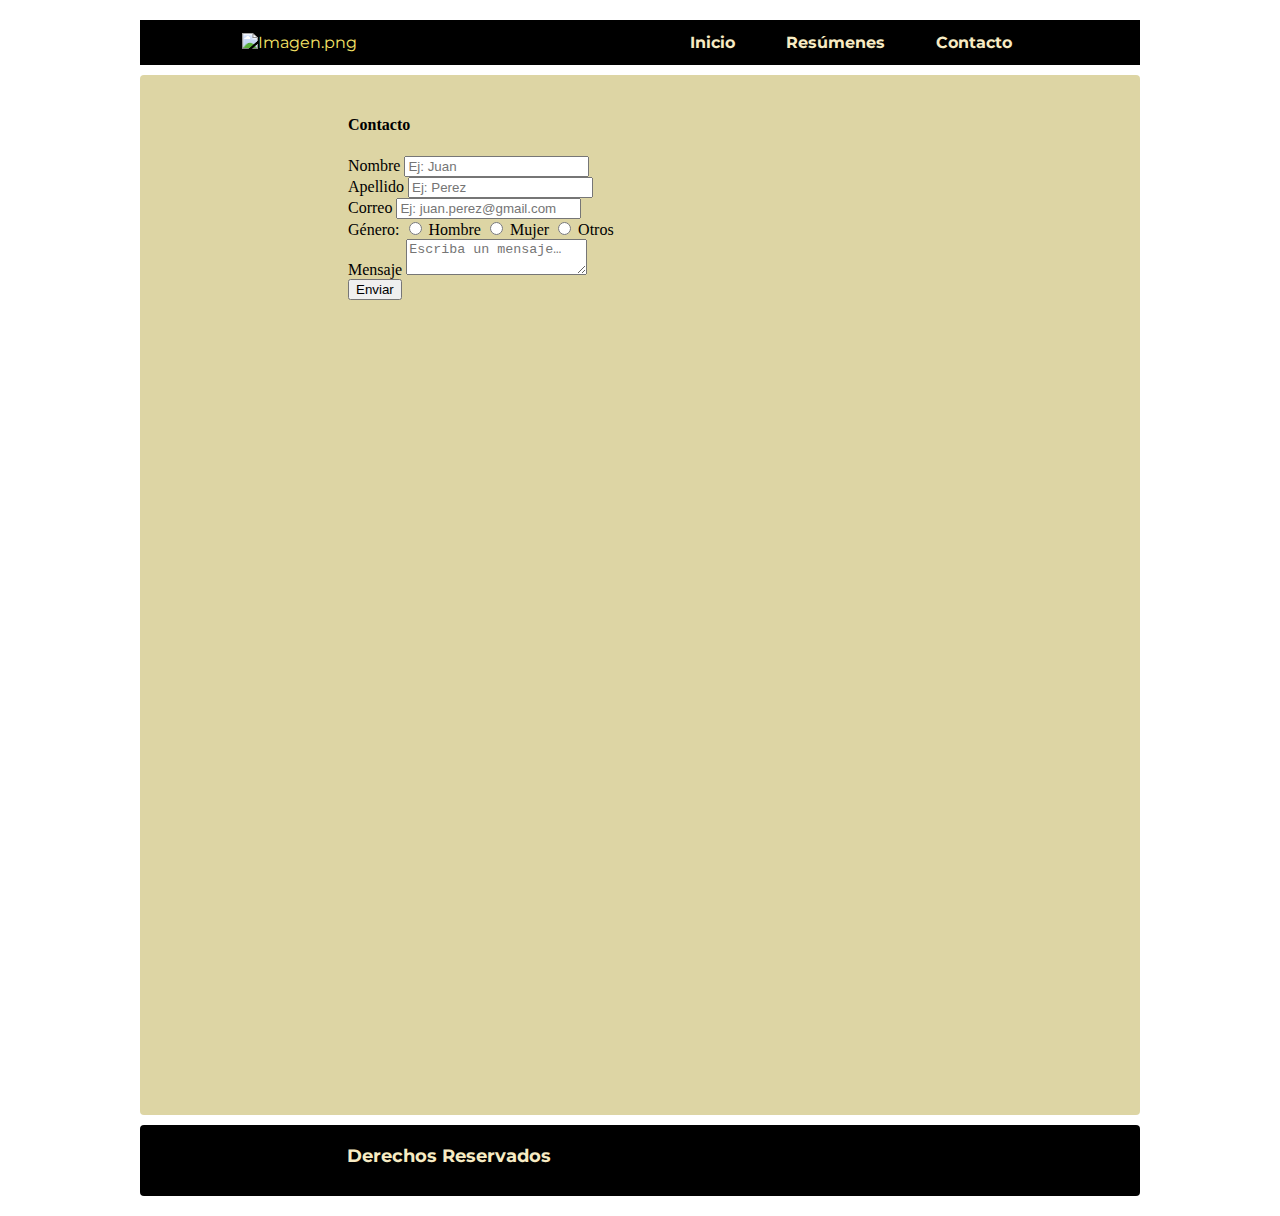
==== contacto.html @ 5f55ddbd "Actualizado 23/10" ====
<!DOCTYPE html>
<html lang="en">
<head>
    <meta charset="UTF-8">
    <meta http-equiv="X-UA-Compatible" content="IE=edge">
    <meta name="viewport" content="width=device-width, initial-scale=1.0">
    <link rel="stylesheet" href="contacto.css">
    <script src="https://kit.fontawesome.com/081ba00e0f.js" crossorigin="anonymous"></script>
    <script src="https://kit.fontawesome.com/e032345689.js" crossorigin="anonymous"></script>
   
    <title>Contacto</title>
</head>
<body>
    <div class="contenedor">

        <nav>
            <img src="/logo1.png" alt="Imagen.png">
            <ul>
                
                <li><a href="#">Inicio</a></li>
                <li><a href="#">Resúmenes</a></li>
                <li><a href="#">Contacto</a></li>
            </ul>
                
            
        </nav>

        <main class="contenido">
            <iframe src="./form.html" frameborder="0" width="600" height="450" style="border:0;"></iframe>
        </main>

        <footer class="pie">
            <h6>Derechos Reservados</h6>
            <div class="redes-containers">
                <a href="https://www.facebook.com/codeleague7" target="_blank" class="facebook"><i class="fab fa-facebook-square fa-2x"></i></a>
                <a href="https://www.instagram.com/codeleague7" target="_blank" class="instagram"><i class="fab fa-instagram-square fa-2x"></i></a>
                <a href="#" class="gmail"><i target="_blanck" class="fas fa-envelope fa-2x"></i></a>
            </div>
                
        </footer>
        
    </div>
</body>
</html>
---- contacto.css ----
@import url('https://fonts.googleapis.com/css2?family=Montserrat&display=swap');

*{
    margin: 0;
    padding: 0;
    box-sizing: border-box;
}

/* Tags generales */

p {
    color: rgb(221, 213, 164);
}

a {
    color:rgb(247, 235, 195);
    text-decoration: none;
}

ul {
    list-style: none;
}

h1 {
    font-size: 2.5rem;
    font-weight: 700;
    color: rgb(35, 35, 85);
}

span {
    font-size: .9rem;
    color: grey;
}

h6 {
    font-size: 1.1rem;
    color:rgb(247, 235, 195);
    padding-bottom: 10px;
}

body{
    background: #fff;
    color: #000;
    font-family: 'Montserrat', sans-serif;
    align-items: center;
    justify-content: center;
    min-height: 100vh;
    margin: 0;
}

/* Maquetación */

.contenedor{
    width: 90%;
    max-width: 1000px; /*ancho máximo de la página*/
    margin: 20px auto; /*auto permite centrar nuestra página en forma horizontal*/
    display: grid;
    grid-template-columns: repeat(1); /*3 columnas: contenido (con 2 widgets) + sidebar*/
    grid-template-rows: repeat(3, auto); /*4 filas: header, contenido, widgets, footer*/
    gap: 10px;
    grid-template-areas: "encabezado"
                         "contenido"
                         "pie";
}

.contenedor > div,
.contenedor .encabezado,
.contenedor .contenido,
.contenedor .sidebar,
.contenedor .pie {
padding: 20px;
border-radius: 4px;
}


/* Navegación */

nav {
    display: flex;
    flex-direction: row;
    align-content: space-between;   
    justify-content: space-between;
    align-items: center;
    padding: 1vw 8vw;
    grid-area: encabezado;
    background: black;
    color: hsl(52, 91%, 69%);
}

nav ul {
    display: flex;
    flex-direction: row;
    flex-wrap: nowrap;
    justify-content: flex-end;
}

nav img {
    width: 150px;
}

 nav li  a {
    padding: 1.6rem;
    font-weight: bold;
}

/* Contenido */

.contenedor .contenido {
    background-color: rgb(221, 213, 164);
    grid-area: contenido;
    display: flex;
    justify-content: center;
    width: 100%;
    padding: 20px;
}

.contenedor .contenido iframe {
    display: flex;
    height: 1000px;
    border-radius: 4px;
}



/* Footer */

.pie {
    background-color: black;
    grid-area: pie;
    display: flex;
    justify-content: space-around;
    align-items: centerff;
}

.redes-containers{
    justify-content: center;
    align-self: flex-start;
}

.redes-containers a{
    display: inline-block;
    grid-row-start: span 3;
    justify-content: flex-end;
    padding: 0px;
    margin: 0;
}
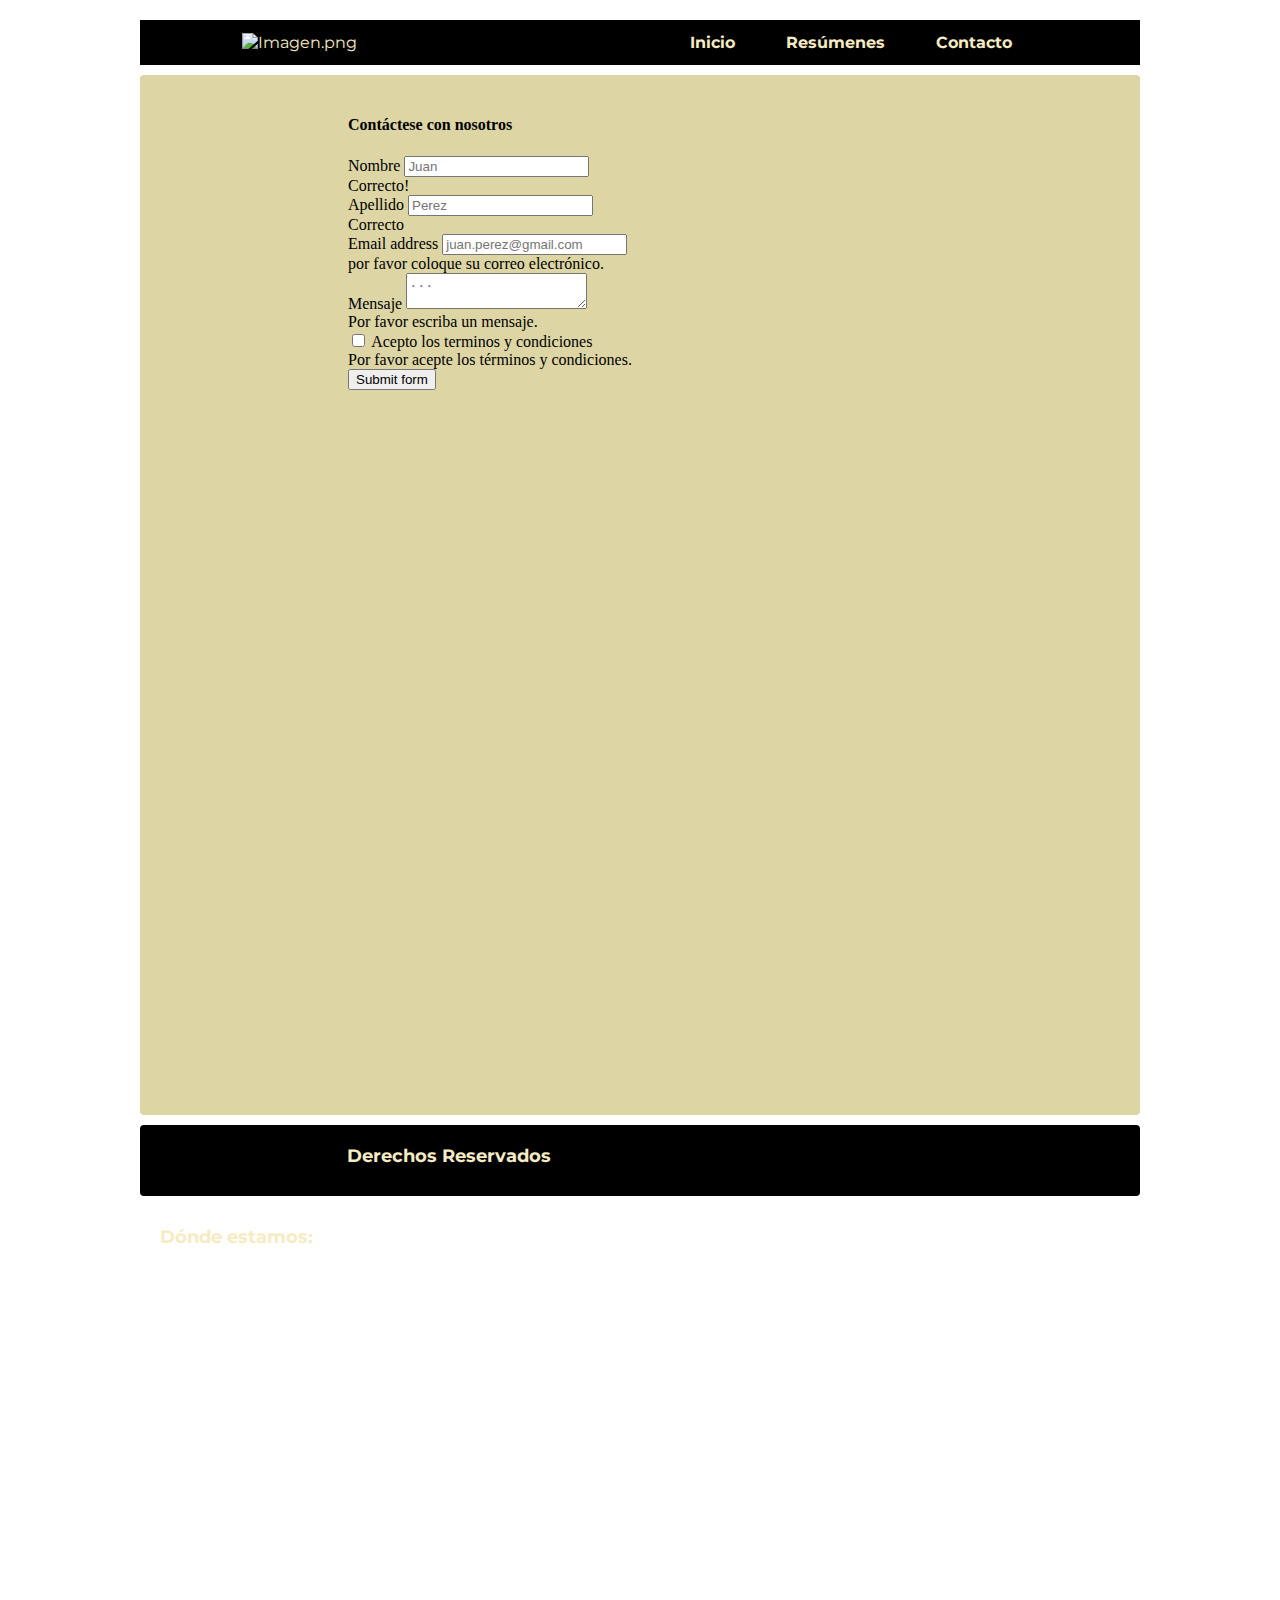
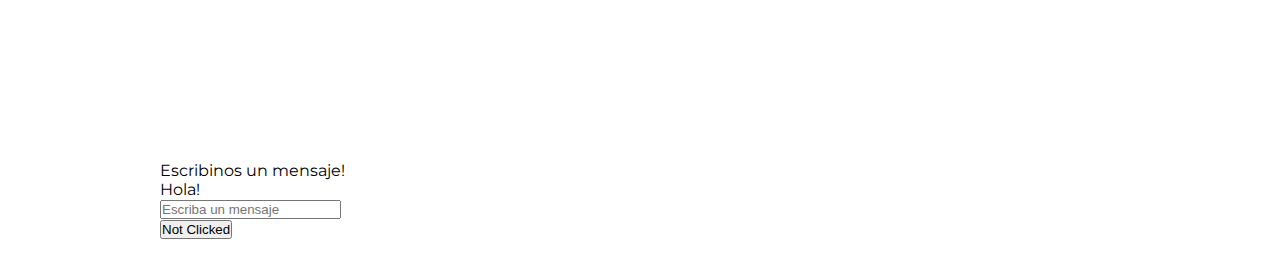
==== commit 18c15a01: "Aplique el chat a todas las paginas" ====
--- a/contacto.html
+++ b/contacto.html
@@ -5,29 +5,36 @@
     <meta http-equiv="X-UA-Compatible" content="IE=edge">
     <meta name="viewport" content="width=device-width, initial-scale=1.0">
     <link rel="stylesheet" href="contacto.css">
+    <link rel="stylesheet" href="iconos.css">
+    <link rel="stylesheet" href="chat.css">
     <script src="https://kit.fontawesome.com/081ba00e0f.js" crossorigin="anonymous"></script>
     <script src="https://kit.fontawesome.com/e032345689.js" crossorigin="anonymous"></script>
-   
     <title>Contacto</title>
 </head>
 <body>
     <div class="contenedor">
 
         <nav>
-            <img src="/logo1.png" alt="Imagen.png">
+            <a href="index.html">
+                <img src="/logo1.png" alt="Imagen.png">
+            </a>
             <ul>
-                
-                <li><a href="#">Inicio</a></li>
-                <li><a href="#">Resúmenes</a></li>
-                <li><a href="#">Contacto</a></li>
+                <li><a href="index.html">Inicio</a></li>
+                <li><a href="resumen.html">Resúmenes</a></li>
+                <li><a href="contacto.html">Contacto</a></li>
             </ul>
-                
-            
         </nav>
 
         <main class="contenido">
             <iframe src="./form.html" frameborder="0" width="600" height="450" style="border:0;"></iframe>
         </main>
+
+        <aside class="sidebar">
+            <h6>Dónde estamos:</h6>
+            <iframe
+                src="https://www.google.com/maps/embed?pb=!1m18!1m12!1m3!1d3143.2905944187305!2d-57.57157888466267!3d-38.01700435347338!2m3!1f0!2f0!3f0!3m2!1i1024!2i768!4f13.1!3m3!1m2!1s0x9584dfe67a78b061%3A0xd67511c16d07efe1!2sAccenture!5e0!3m2!1ses-419!2sar!4v1634912695664!5m2!1ses-419!2sar"
+                width="600" height="450" style="border:0;" allowfullscreen="" loading="lazy"></iframe>
+        </aside>
 
         <footer class="pie">
             <h6>Derechos Reservados</h6>
@@ -35,9 +42,40 @@
                 <a href="https://www.facebook.com/codeleague7" target="_blank" class="facebook"><i class="fab fa-facebook-square fa-2x"></i></a>
                 <a href="https://www.instagram.com/codeleague7" target="_blank" class="instagram"><i class="fab fa-instagram-square fa-2x"></i></a>
                 <a href="#" class="gmail"><i target="_blanck" class="fas fa-envelope fa-2x"></i></a>
+            </div>  
+        </footer>
+
+        <div class="chatbox">
+            <div class="chatbox__support">
+                <div class="chatbox__header">
+                    Escribinos un mensaje!
+                </div>
+                <div class="messages">
+                    <div>
+                        <div class="messages__item--visitor">
+                            Hola!
+                        </div>
+                        <div class="messages__item--operator">
+                            
+                        </div>
+                        <div class="messages__item--typing">
+                            <span class="messages__dot"></span>
+                            <span class="messages__dot"></span>
+                            <span class="messages__dot"></span>
+                        </div>
+                    </div>
+                </div>
+                <div class="chatbox__footer">
+                    <input type="text" placeholder="Escriba un mensaje">
+                </div>
             </div>
-                
-        </footer>
+            <div class="chatbox__button">
+                <button>I'm a button!</button>
+            </div>
+        </div>
+        
+        <script src="./Chat.js"></script>
+        <script src="./app.js"></script>
         
     </div>
 </body>
--- a/iconos.css
+++ b/iconos.css
@@ -0,0 +1,30 @@
+/*{
+    margin: 0;
+    padding: 0;
+    box-sizing: border-box;
+}
+:root{
+    --facebook:#3b5999;
+    --instagram:#e4405f;
+    --gmail:#bd081c;
+}
+.redes-container ul li a{
+    display: inline-block;
+    margin:0 5px;
+    width:50px;
+    height: 50px;
+    text-align:flex-start ;
+
+}
+
+.redes-container ul li a{
+    display:block;
+    padding: 0 100px;
+    background:rgb(14, 12, 12);
+    color:#fff;
+    line-height: 50px;
+    font-size: 18px;
+    box-shadow: 0 3px 5px 0px rgba(0,0,0,.2);
+    transition:.2s;
+
+}